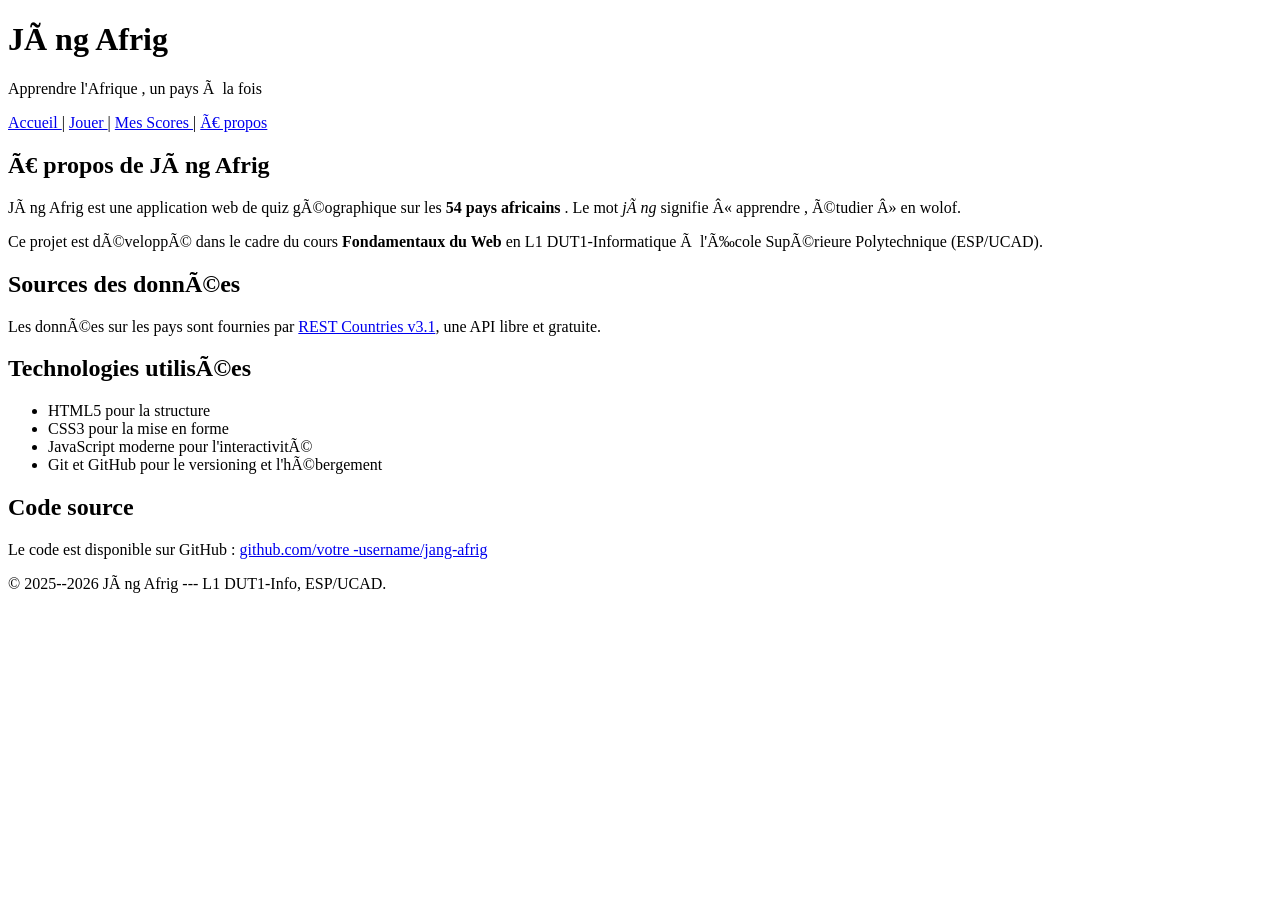
==== apropos.html @ c8f7e02e "v0.2 : 5 pages HTML semantiques + formulaire" ====
<!DOCTYPE html>
<html lang="fr">
<head>
<meta charset="UTF -8">
<title >Quiz --- Jàng Afrig </title >
</head>
<body>
<header >
<h1>Jàng Afrig </h1>
<p>Apprendre l'Afrique , un pays à la fois </p>
</header >
<nav>
<a href="index.html">Accueil </a> |
<a href="quiz.html">Jouer </a> |
<a href="scores.html">Mes Scores </a> |
<a href="apropos.html">À propos </a>
</nav>
<main>
<section >
<h2>À propos de Jàng Afrig </h2>
<p>
Jàng Afrig est une application web de quiz géographique sur
les
<strong >54 pays africains </strong >. Le mot <em>jàng</em>
signifie
« apprendre , étudier » en wolof.
</p>
<p>
Ce projet est développé dans le cadre du cours
<strong >Fondamentaux du Web </strong > en L1 DUT1-Informatique
à l'École Supérieure Polytechnique (ESP/UCAD).
</p>
</section >
<section >
<h2>Sources des données</h2>
<p>
Les données sur les pays sont fournies par
<a href="https://restcountries.com">REST Countries v3.1</a>,
une API libre et gratuite.
</p>
</section >
<section >
<h2>Technologies utilisées</h2>
<ul>
<li>HTML5 pour la structure </li>
<li>CSS3 pour la mise en forme </li>
<li>JavaScript moderne pour l'interactivité</li>
<li>Git et GitHub pour le versioning et l'hébergement </li>
</ul>
</section >
<section >
<h2>Code source </h2>
<p>
Le code est disponible sur GitHub :
<a href="https://github.com/votre -username/jang-afrig">
github.com/votre -username/jang-afrig
</a>
</p>
</section >
</main>
<footer >
<p>&copy; 2025--2026 Jàng Afrig --- L1 DUT1-Info,
ESP/UCAD.</p>
</footer >
</body>
</html>
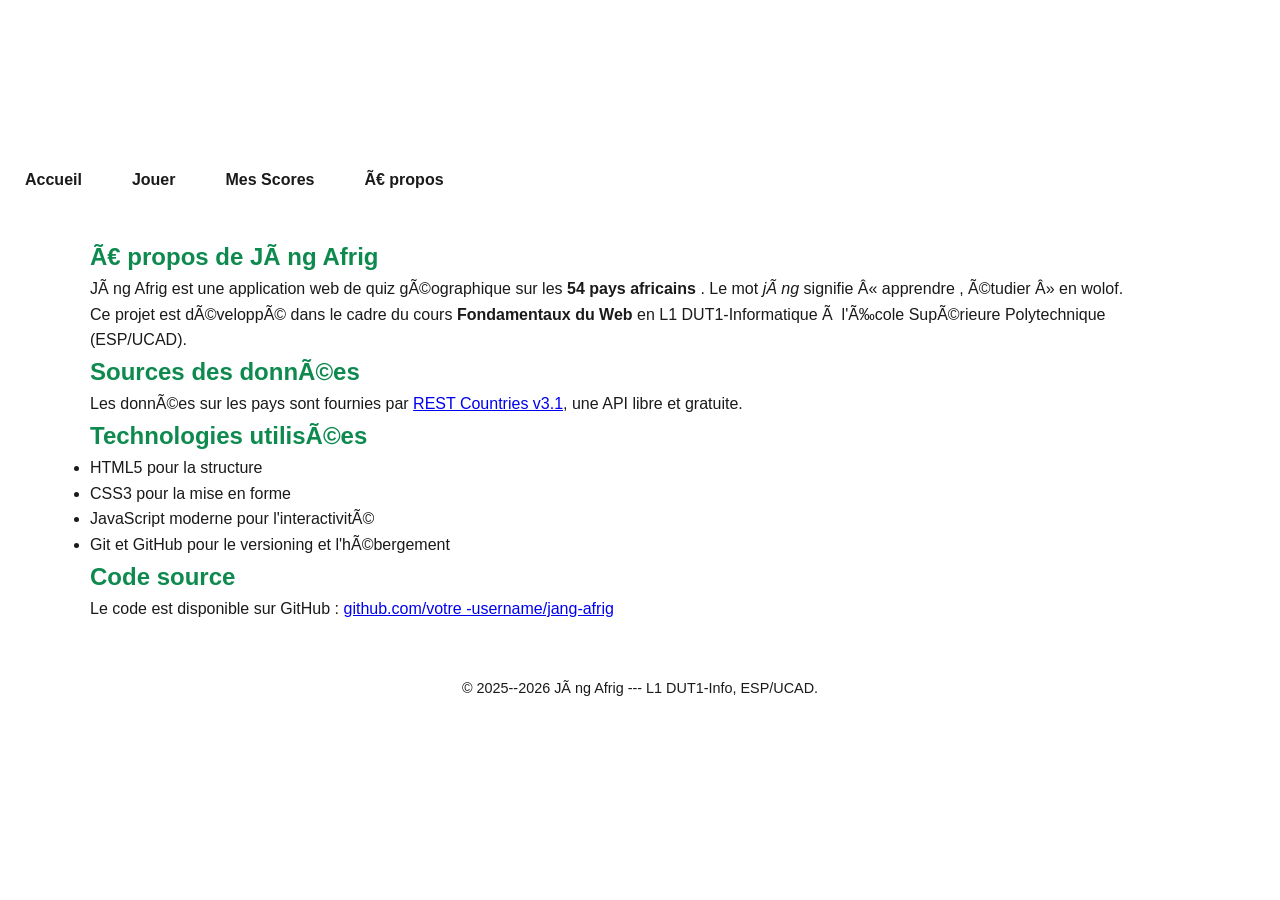
==== commit 4ff929ab: "v0.3 : CSS panafricain + Google Fonts" ====
--- a/apropos.html
+++ b/apropos.html
@@ -3,6 +3,14 @@
 <head>
 <meta charset="UTF -8">
 <title >Quiz --- Jàng Afrig </title >
+    <meta charset="UTF -8">
+<title >Jàng Afrig </title >
+    <link rel="preconnect" href="https://fonts.googleapis.com">
+<link rel="preconnect" href="https://fonts.gstatic.com" crossorigin >
+<link
+href="https://fonts.googleapis.com/css2?family=Poppins:wght@400;600&family=Montserrat:wght@600;700&display=swap"
+rel="stylesheet">
+<link rel="stylesheet" href="style.css">
 </head>
 <body>
 <header >
@@ -10,9 +18,9 @@
 <p>Apprendre l'Afrique , un pays à la fois </p>
 </header >
 <nav>
-<a href="index.html">Accueil </a> |
-<a href="quiz.html">Jouer </a> |
-<a href="scores.html">Mes Scores </a> |
+<a href="index.html">Accueil </a> 
+<a href="quiz.html">Jouer </a> 
+<a href="scores.html">Mes Scores </a> 
 <a href="apropos.html">À propos </a>
 </nav>
 <main>
--- a/style.css
+++ b/style.css
@@ -0,0 +1,171 @@
+/* ===== Reset minimal ===== */
+* {
+box-sizing: border -box;
+margin: 0;
+padding: 0;
+}
+body {
+font-family: sans-serif;
+line-height: 1.6;
+color: #1A1A1A;
+background -color: #F8F8F8;
+}
+/* ===== Palette panafricaine ===== */
+:root {
+--vert: #0E8A4F;
+--jaune: #F5C518;
+--rouge: #C8332E;
+--noir: #1A1A1A;
+--blanc -casse: #F8F8F8;
+}
+body {
+font-family: 'Poppins ', sans-serif;
+line-height: 1.6;
+color: var(--noir);
+background -color: var(--blanc -casse);
+}
+h1, h2, h3 {
+font-family: 'Montserrat ', sans-serif;
+font-weight: 700;
+}
+/* ===== Header ===== */
+header {
+background -color: var(--vert);
+color: white;
+padding: 30px 20px;
+text-align: center;
+}
+header h1 {
+font-size: 2.5rem;
+margin -bottom: 8px;
+letter -spacing: 1px;
+}
+header p {
+font-size: 1.1rem;
+opacity: 0.9;
+font-style: italic;
+}
+/* ===== Navigation ===== */
+nav {
+background -color: var(--jaune);
+padding: 0;
+display: flex;
+justify -content: center;
+flex-wrap: wrap;
+}
+nav a {
+color: var(--noir);
+text-decoration: none;
+font-weight: 600;
+padding: 15px 25px;
+transition: background -color 0.2s;
+}
+nav a:hover {
+    background -color: var(--vert);
+color: white;
+}
+/* ===== Section principale ===== */
+main {
+max-width: 1100px;
+margin: 30px auto;
+padding: 0 20px;
+}
+main section {
+margin -bottom: 40px;
+}
+main h2 {
+color: var(--vert);
+border -bottom: 3px solid var(--jaune);
+padding -bottom: 8px;
+margin -bottom: 20px;
+}
+/* ===== Grille de cartes (Flexbox) ===== */
+.modes -grille {
+display: flex;
+flex-wrap: wrap;
+gap: 15px;
+}
+.carte -mode {
+flex: 1 1 200px;
+padding: 20px;
+border -radius: 8px;
+color: var(--noir);
+box-shadow: 0 2px 6px rgba(0, 0, 0, 0.1);
+}
+.carte -mode h3 {
+margin -bottom: 8px;
+}
+.carte -jaune { background -color: var(--jaune); }
+.carte -rouge { background -color: var(--rouge); color: white; }
+.carte -vert { background -color: var(--vert); color: white; }
+/* ===== Boutons ===== */
+.btn {
+display: inline -block;
+padding: 12px 28px;
+font-size: 1rem;
+font-weight: 600;
+border: none;
+border -radius: 6px;
+cursor: pointer;
+text-decoration: none;
+transition: background -color 0.2s, transform 0.1s;
+}
+.btn-primary {
+background -color: var(--vert);
+color: white;
+}
+.btn-primary:hover {
+background -color: #0a6e3f; /* vert plus foncé */
+}
+.btn-primary:active {
+transform: scale(0.97);
+}
+.btn-secondary {
+background -color: var(--blanc -casse);
+color: var(--noir);
+border: 2px solid var(--noir);
+}
+.btn-secondary:hover {
+background -color: var(--noir);
+color: white;
+}
+/* ===== Tableaux ===== */
+table {
+width: 100%;
+border -collapse: collapse;
+margin -top: 15px;
+box-shadow: 0 2px 6px rgba(0, 0, 0, 0.05);
+}
+th {
+background -color: var(--vert);
+color: white;
+padding: 12px;
+text-align: left;
+}
+td {
+padding: 10px 12px;
+border -bottom: 1px solid #e0e0e0;
+}
+/* Lignes alternées (zébrures) */
+tr:nth-child(even) td {
+background -color: rgba(245, 197, 24, 0.08);
+}
+tr:hover td {
+background -color: rgba(14, 138, 79, 0.1);
+}
+/* ===== Footer ===== */
+footer {
+background -color: var(--noir);
+color: var(--blanc -casse);
+padding: 25px 20px;
+text-align: center;
+margin -top: 50px;
+font-size: 0.9rem;
+}
+footer a {
+    color: var(--jaune);
+text-decoration: underline;
+}
+footer a:hover {
+color: white;
+}
